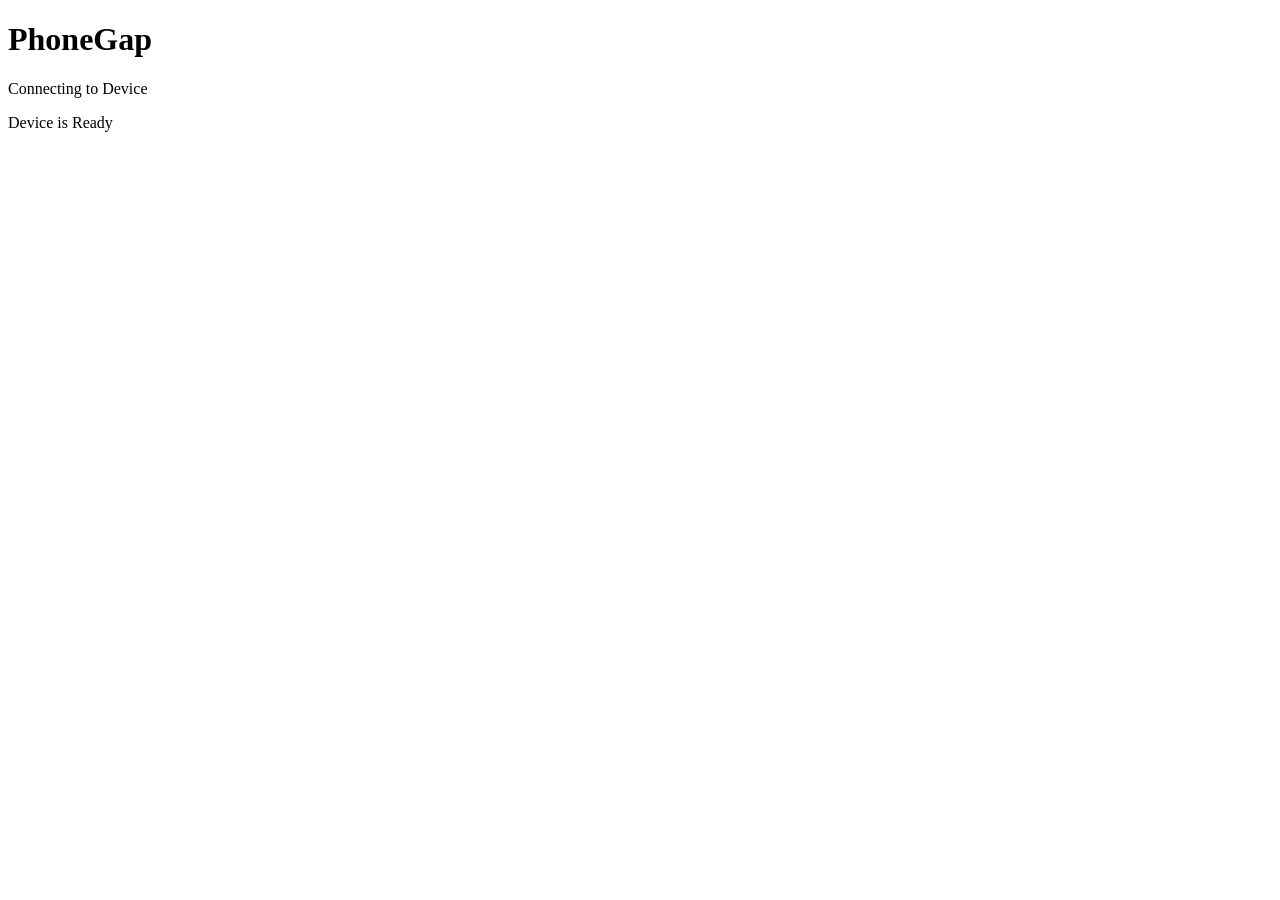
==== phonegap/www/index.html @ 29bead6d "Phonegap start code" ====
<!DOCTYPE html>
<!--
    Licensed to the Apache Software Foundation (ASF) under one
    or more contributor license agreements.  See the NOTICE file
    distributed with this work for additional information
    regarding copyright ownership.  The ASF licenses this file
    to you under the Apache License, Version 2.0 (the
    "License"); you may not use this file except in compliance
    with the License.  You may obtain a copy of the License at

    http://www.apache.org/licenses/LICENSE-2.0

    Unless required by applicable law or agreed to in writing,
    software distributed under the License is distributed on an
    "AS IS" BASIS, WITHOUT WARRANTIES OR CONDITIONS OF ANY
     KIND, either express or implied.  See the License for the
    specific language governing permissions and limitations
    under the License.
-->
<html>
    <head>
        <meta charset="utf-8" />
        <meta name="format-detection" content="telephone=no" />
        <meta name="viewport" content="user-scalable=no, initial-scale=1, maximum-scale=1, minimum-scale=1, width=device-width, height=device-height, target-densitydpi=device-dpi" />
        <link rel="stylesheet" type="text/css" href="css/index.css" />
        <title>Hello World</title>
    </head>
    <body>
        <div class="app">
            <h1>PhoneGap</h1>
            <div id="deviceready" class="blink">
                <p class="event listening">Connecting to Device</p>
                <p class="event received">Device is Ready</p>
            </div>
        </div>
        <script type="text/javascript" src="phonegap.js"></script>
        <script type="text/javascript" src="js/index.js"></script>
        <script type="text/javascript">
            app.initialize();
        </script>
    </body>
</html>
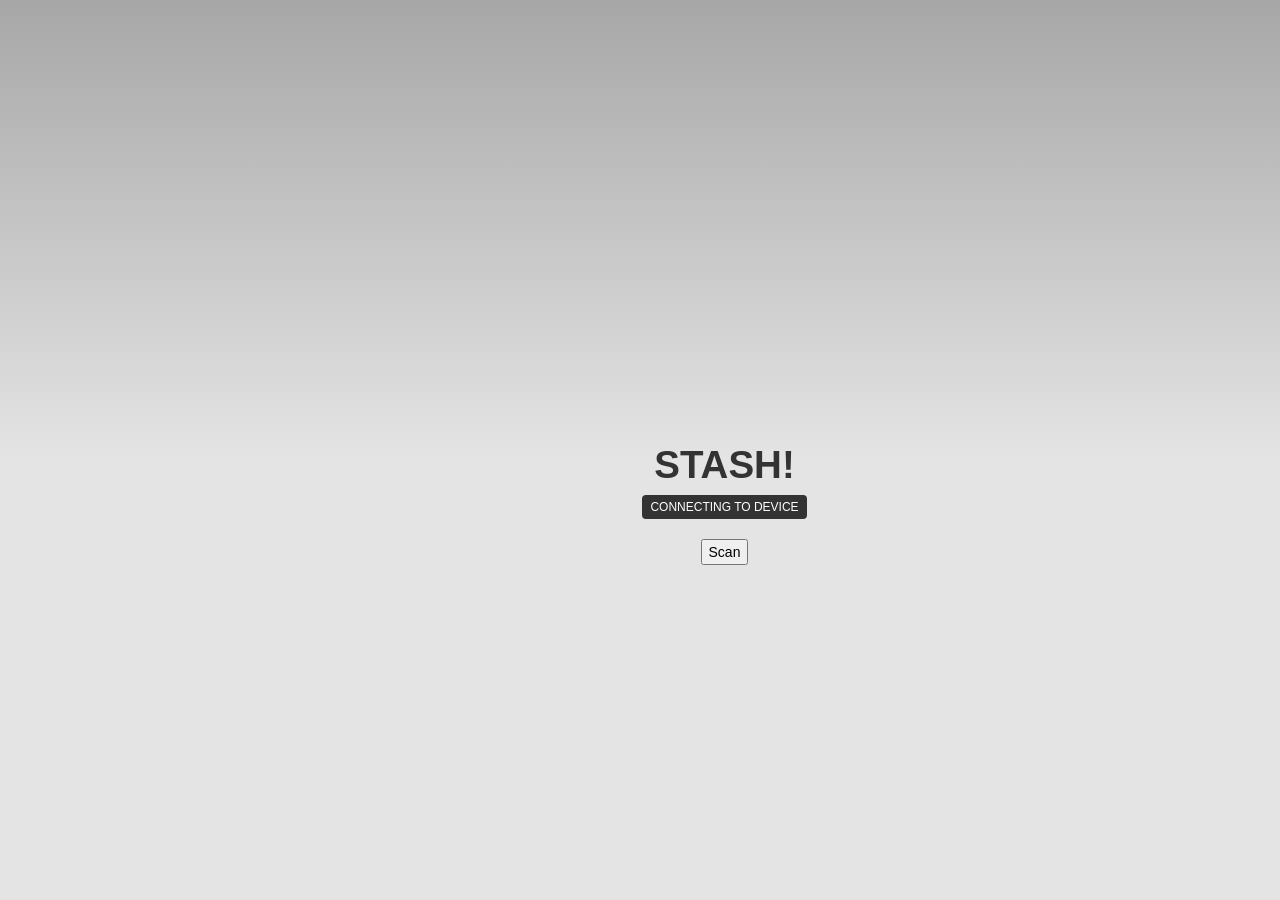
==== commit 24df6865: "Adding Phonegap Folder" ====
--- a/phonegap/www/index.html
+++ b/phonegap/www/index.html
@@ -1,42 +1,128 @@
 <!DOCTYPE html>
-<!--
-    Licensed to the Apache Software Foundation (ASF) under one
-    or more contributor license agreements.  See the NOTICE file
-    distributed with this work for additional information
-    regarding copyright ownership.  The ASF licenses this file
-    to you under the Apache License, Version 2.0 (the
-    "License"); you may not use this file except in compliance
-    with the License.  You may obtain a copy of the License at
 
-    http://www.apache.org/licenses/LICENSE-2.0
-
-    Unless required by applicable law or agreed to in writing,
-    software distributed under the License is distributed on an
-    "AS IS" BASIS, WITHOUT WARRANTIES OR CONDITIONS OF ANY
-     KIND, either express or implied.  See the License for the
-    specific language governing permissions and limitations
-    under the License.
--->
 <html>
     <head>
         <meta charset="utf-8" />
         <meta name="format-detection" content="telephone=no" />
         <meta name="viewport" content="user-scalable=no, initial-scale=1, maximum-scale=1, minimum-scale=1, width=device-width, height=device-height, target-densitydpi=device-dpi" />
         <link rel="stylesheet" type="text/css" href="css/index.css" />
-        <title>Hello World</title>
+        <link rel="stylesheet" type="text/css" href="css/bootstrap.min.css" />
+         
+        <title>Stash!</title>
     </head>
     <body>
         <div class="app">
-            <h1>PhoneGap</h1>
+            <h1>Stash!</h1>
             <div id="deviceready" class="blink">
                 <p class="event listening">Connecting to Device</p>
                 <p class="event received">Device is Ready</p>
+                
             </div>
+            <br>
+            	<button onclick="scanit()">Scan</button>
+            	<br>
+            	<div id="output"></div>
         </div>
         <script type="text/javascript" src="phonegap.js"></script>
+        <script src="barcodescanner.js"></script>
+        <script type="text/javascript" src="js/jquery.js"></script>
         <script type="text/javascript" src="js/index.js"></script>
+        <script type="text/javascript" src="js/bootstrap.min.js"></script>
         <script type="text/javascript">
             app.initialize();
+            
+            
+            cordova.define("cordova/plugin/BarcodeScanner",
+    
+    function (require, exports, module) {
+
+        var exec = require("cordova/exec");
+
+        var BarcodeScanner = function () {
+        };
+
+        //-------------------------------------------------------------------
+        BarcodeScanner.Encode = {
+            TEXT_TYPE: "TEXT_TYPE",
+            EMAIL_TYPE: "EMAIL_TYPE",
+            PHONE_TYPE: "PHONE_TYPE",
+            SMS_TYPE: "SMS_TYPE",
+            //  CONTACT_TYPE: "CONTACT_TYPE",  // TODO:  not implemented, requires passing a Bundle class from Javascript to Java
+            //  LOCATION_TYPE: "LOCATION_TYPE" // TODO:  not implemented, requires passing a Bundle class from Javascript to Java
+        };
+
+        //-------------------------------------------------------------------
+        BarcodeScanner.prototype.scan = function (successCallback, errorCallback) {
+            if (errorCallback == null) {
+                errorCallback = function () {
+                }
+            }
+
+            if (typeof errorCallback != "function") {
+                console.log("BarcodeScanner.scan failure: failure parameter not a function");
+                return
+            }
+
+            if (typeof successCallback != "function") {
+                console.log("BarcodeScanner.scan failure: success callback parameter must be a function");
+                return
+            }
+
+            exec(successCallback, errorCallback, 'BarcodeScanner', 'scan', []);
+        };
+
+        //-------------------------------------------------------------------
+        BarcodeScanner.prototype.encode = function (type, data, successCallback, errorCallback, options) {
+            if (errorCallback == null) {
+                errorCallback = function () {
+                }
+            }
+
+            if (typeof errorCallback != "function") {
+                console.log("BarcodeScanner.encode failure: failure parameter not a function");
+                return
+            }
+
+            if (typeof successCallback != "function") {
+                console.log("BarcodeScanner.encode failure: success callback parameter must be a function");
+                return
+            }
+
+            exec(successCallback, errorCallback, 'BarcodeScanner', 'encode', [
+                {"type": type, "data": data, "options": options}
+            ]);
+        };
+
+        var barcodeScanner = new BarcodeScanner();
+        module.exports = barcodeScanner;
+    });
+            
+            
+            
+            
+            
+            
+            
+            
+            var scanner = cordova.require("cordova/plugin/BarcodeScanner");
+
+			function scanit(){
+			
+				scanner.scan(
+					
+					function (result) {
+						if(result.cancelled == 0){
+							document.getElementById("output").innerHTML = "<span style='color: green'>" + result.text + "</span>";
+						}
+			
+					}, 
+					function (error) {
+					  	document.getElementById("output").innerHTML = "<span style='color: red'>Scanning failed: " + error + "</span>";
+					}
+			    );
+			
+			}
+
         </script>
     </body>
 </html>
--- a/phonegap/www/css/index.css
+++ b/phonegap/www/css/index.css
@@ -0,0 +1,115 @@
+/*
+ * Licensed to the Apache Software Foundation (ASF) under one
+ * or more contributor license agreements.  See the NOTICE file
+ * distributed with this work for additional information
+ * regarding copyright ownership.  The ASF licenses this file
+ * to you under the Apache License, Version 2.0 (the
+ * "License"); you may not use this file except in compliance
+ * with the License.  You may obtain a copy of the License at
+ *
+ * http://www.apache.org/licenses/LICENSE-2.0
+ *
+ * Unless required by applicable law or agreed to in writing,
+ * software distributed under the License is distributed on an
+ * "AS IS" BASIS, WITHOUT WARRANTIES OR CONDITIONS OF ANY
+ * KIND, either express or implied.  See the License for the
+ * specific language governing permissions and limitations
+ * under the License.
+ */
+* {
+    -webkit-tap-highlight-color: rgba(0,0,0,0); /* make transparent link selection, adjust last value opacity 0 to 1.0 */
+}
+
+body {
+    -webkit-touch-callout: none;                /* prevent callout to copy image, etc when tap to hold */
+    -webkit-text-size-adjust: none;             /* prevent webkit from resizing text to fit */
+    -webkit-user-select: none;                  /* prevent copy paste, to allow, change 'none' to 'text' */
+    background-color:#E4E4E4;
+    background-image:linear-gradient(top, #A7A7A7 0%, #E4E4E4 51%);
+    background-image:-webkit-linear-gradient(top, #A7A7A7 0%, #E4E4E4 51%);
+    background-image:-ms-linear-gradient(top, #A7A7A7 0%, #E4E4E4 51%);
+    background-image:-webkit-gradient(
+        linear,
+        left top,
+        left bottom,
+        color-stop(0, #A7A7A7),
+        color-stop(0.51, #E4E4E4)
+    );
+    background-attachment:fixed;
+    font-family:'HelveticaNeue-Light', 'HelveticaNeue', Helvetica, Arial, sans-serif;
+    font-size:12px;
+    height:100%;
+    margin:0px;
+    padding:0px;
+    text-transform:uppercase;
+    width:100%;
+}
+
+/* Portrait layout (default) */
+.app {
+   /* background:url(../img/logo.png) no-repeat center top; /* 170px x 200px */
+    position:absolute;             /* position in the center of the screen */
+    left:50%;
+    top:50%;
+    height:50px;                   /* text area height */
+    width:225px;                   /* text area width */
+    text-align:center;
+    padding:180px 0px 0px 0px;     /* image height is 200px (bottom 20px are overlapped with text) */
+    margin:-115px 0px 0px -112px;  /* offset vertical: half of image height and text area height */
+                                   /* offset horizontal: half of text area width */
+}
+
+/* Landscape layout (with min-width) */
+@media screen and (min-aspect-ratio: 1/1) and (min-width:400px) {
+    .app {
+        background-position:left center;
+        padding:75px 0px 75px 170px;  /* padding-top + padding-bottom + text area = image height */
+        margin:-90px 0px 0px -198px;  /* offset vertical: half of image height */
+                                      /* offset horizontal: half of image width and text area width */
+    }
+}
+
+h1 {
+    font-size:24px;
+    font-weight:normal;
+    margin:0px;
+    overflow:visible;
+    padding:0px;
+    text-align:center;
+}
+
+.event {
+    border-radius:4px;
+    -webkit-border-radius:4px;
+    color:#FFFFFF;
+    font-size:12px;
+    margin:0px 30px;
+    padding:2px 0px;
+}
+
+.event.listening {
+    background-color:#333333;
+    display:block;
+}
+
+.event.received {
+    background-color:#4B946A;
+    display:none;
+}
+
+@keyframes fade {
+    from { opacity: 1.0; }
+    50% { opacity: 0.4; }
+    to { opacity: 1.0; }
+}
+ 
+@-webkit-keyframes fade {
+    from { opacity: 1.0; }
+    50% { opacity: 0.4; }
+    to { opacity: 1.0; }
+}
+ 
+.blink {
+    animation:fade 3000ms infinite;
+    -webkit-animation:fade 3000ms infinite;
+}
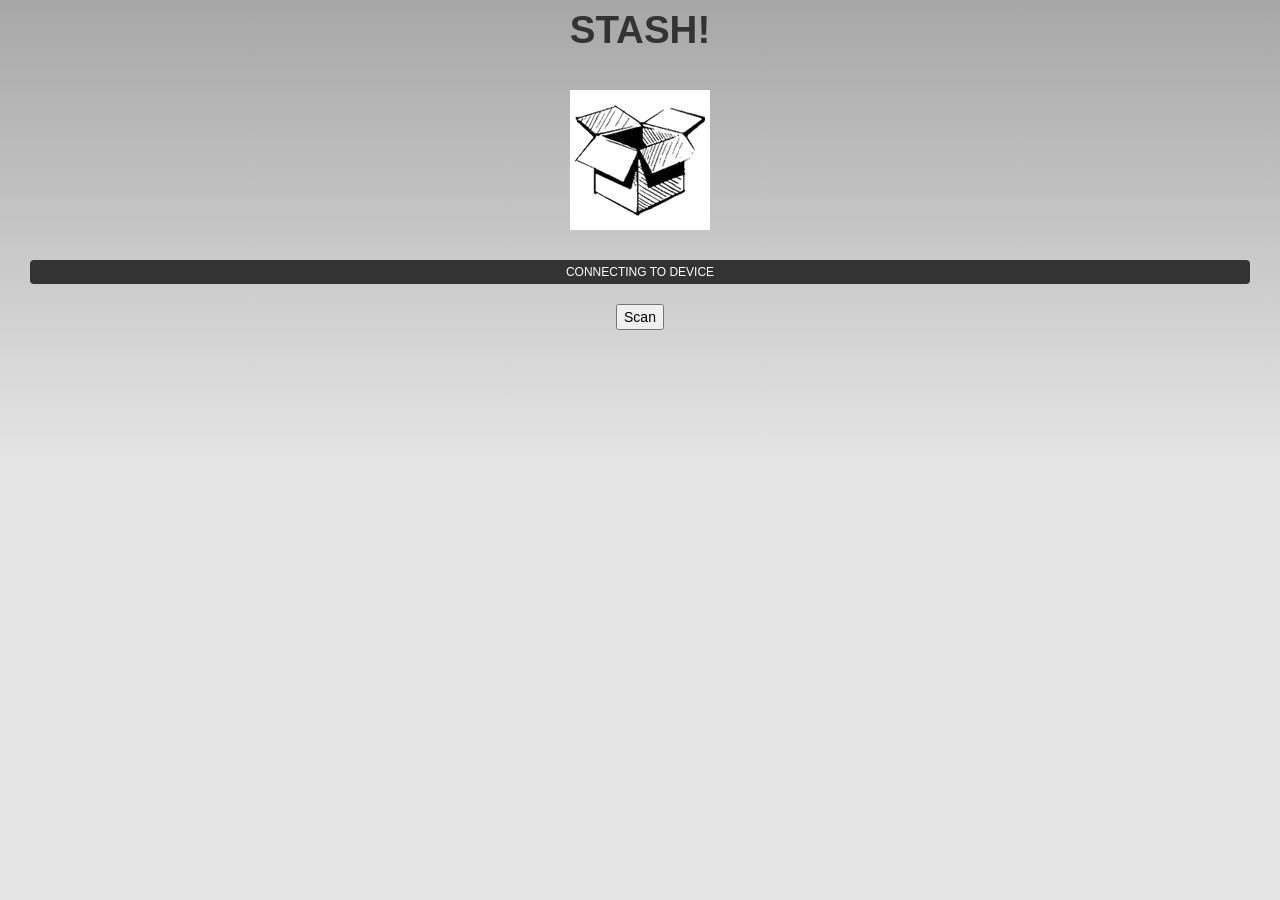
==== commit 1322371d: "Phonegap directory cleanup" ====
--- a/phonegap/www/index.html
+++ b/phonegap/www/index.html
@@ -13,116 +13,24 @@
     <body>
         <div class="app">
             <h1>Stash!</h1>
+            <div align="center"><img src='img/logo.png'/></div>
             <div id="deviceready" class="blink">
                 <p class="event listening">Connecting to Device</p>
                 <p class="event received">Device is Ready</p>
                 
             </div>
             <br>
+            <div style='text-align: center'>
             	<button onclick="scanit()">Scan</button>
             	<br>
             	<div id="output"></div>
+            </div>
         </div>
         <script type="text/javascript" src="phonegap.js"></script>
-        <script src="barcodescanner.js"></script>
+        <script type="text/javascript" src="barcodescanner.js"></script>
         <script type="text/javascript" src="js/jquery.js"></script>
         <script type="text/javascript" src="js/index.js"></script>
         <script type="text/javascript" src="js/bootstrap.min.js"></script>
-        <script type="text/javascript">
-            app.initialize();
-            
-            
-            cordova.define("cordova/plugin/BarcodeScanner",
-    
-    function (require, exports, module) {
-
-        var exec = require("cordova/exec");
-
-        var BarcodeScanner = function () {
-        };
-
-        //-------------------------------------------------------------------
-        BarcodeScanner.Encode = {
-            TEXT_TYPE: "TEXT_TYPE",
-            EMAIL_TYPE: "EMAIL_TYPE",
-            PHONE_TYPE: "PHONE_TYPE",
-            SMS_TYPE: "SMS_TYPE",
-            //  CONTACT_TYPE: "CONTACT_TYPE",  // TODO:  not implemented, requires passing a Bundle class from Javascript to Java
-            //  LOCATION_TYPE: "LOCATION_TYPE" // TODO:  not implemented, requires passing a Bundle class from Javascript to Java
-        };
-
-        //-------------------------------------------------------------------
-        BarcodeScanner.prototype.scan = function (successCallback, errorCallback) {
-            if (errorCallback == null) {
-                errorCallback = function () {
-                }
-            }
-
-            if (typeof errorCallback != "function") {
-                console.log("BarcodeScanner.scan failure: failure parameter not a function");
-                return
-            }
-
-            if (typeof successCallback != "function") {
-                console.log("BarcodeScanner.scan failure: success callback parameter must be a function");
-                return
-            }
-
-            exec(successCallback, errorCallback, 'BarcodeScanner', 'scan', []);
-        };
-
-        //-------------------------------------------------------------------
-        BarcodeScanner.prototype.encode = function (type, data, successCallback, errorCallback, options) {
-            if (errorCallback == null) {
-                errorCallback = function () {
-                }
-            }
-
-            if (typeof errorCallback != "function") {
-                console.log("BarcodeScanner.encode failure: failure parameter not a function");
-                return
-            }
-
-            if (typeof successCallback != "function") {
-                console.log("BarcodeScanner.encode failure: success callback parameter must be a function");
-                return
-            }
-
-            exec(successCallback, errorCallback, 'BarcodeScanner', 'encode', [
-                {"type": type, "data": data, "options": options}
-            ]);
-        };
-
-        var barcodeScanner = new BarcodeScanner();
-        module.exports = barcodeScanner;
-    });
-            
-            
-            
-            
-            
-            
-            
-            
-            var scanner = cordova.require("cordova/plugin/BarcodeScanner");
-
-			function scanit(){
-			
-				scanner.scan(
-					
-					function (result) {
-						if(result.cancelled == 0){
-							document.getElementById("output").innerHTML = "<span style='color: green'>" + result.text + "</span>";
-						}
-			
-					}, 
-					function (error) {
-					  	document.getElementById("output").innerHTML = "<span style='color: red'>Scanning failed: " + error + "</span>";
-					}
-			    );
-			
-			}
-
-        </script>
+        <script type="text/javascript">app.initialize();</script>
     </body>
 </html>
--- a/phonegap/www/css/index.css
+++ b/phonegap/www/css/index.css
@@ -46,27 +46,11 @@
 }
 
 /* Portrait layout (default) */
-.app {
-   /* background:url(../img/logo.png) no-repeat center top; /* 170px x 200px */
-    position:absolute;             /* position in the center of the screen */
-    left:50%;
-    top:50%;
-    height:50px;                   /* text area height */
-    width:225px;                   /* text area width */
-    text-align:center;
-    padding:180px 0px 0px 0px;     /* image height is 200px (bottom 20px are overlapped with text) */
-    margin:-115px 0px 0px -112px;  /* offset vertical: half of image height and text area height */
-                                   /* offset horizontal: half of text area width */
-}
+
 
 /* Landscape layout (with min-width) */
 @media screen and (min-aspect-ratio: 1/1) and (min-width:400px) {
-    .app {
-        background-position:left center;
-        padding:75px 0px 75px 170px;  /* padding-top + padding-bottom + text area = image height */
-        margin:-90px 0px 0px -198px;  /* offset vertical: half of image height */
-                                      /* offset horizontal: half of image width and text area width */
-    }
+  
 }
 
 h1 {
@@ -85,6 +69,7 @@
     font-size:12px;
     margin:0px 30px;
     padding:2px 0px;
+    text-align:center;
 }
 
 .event.listening {
